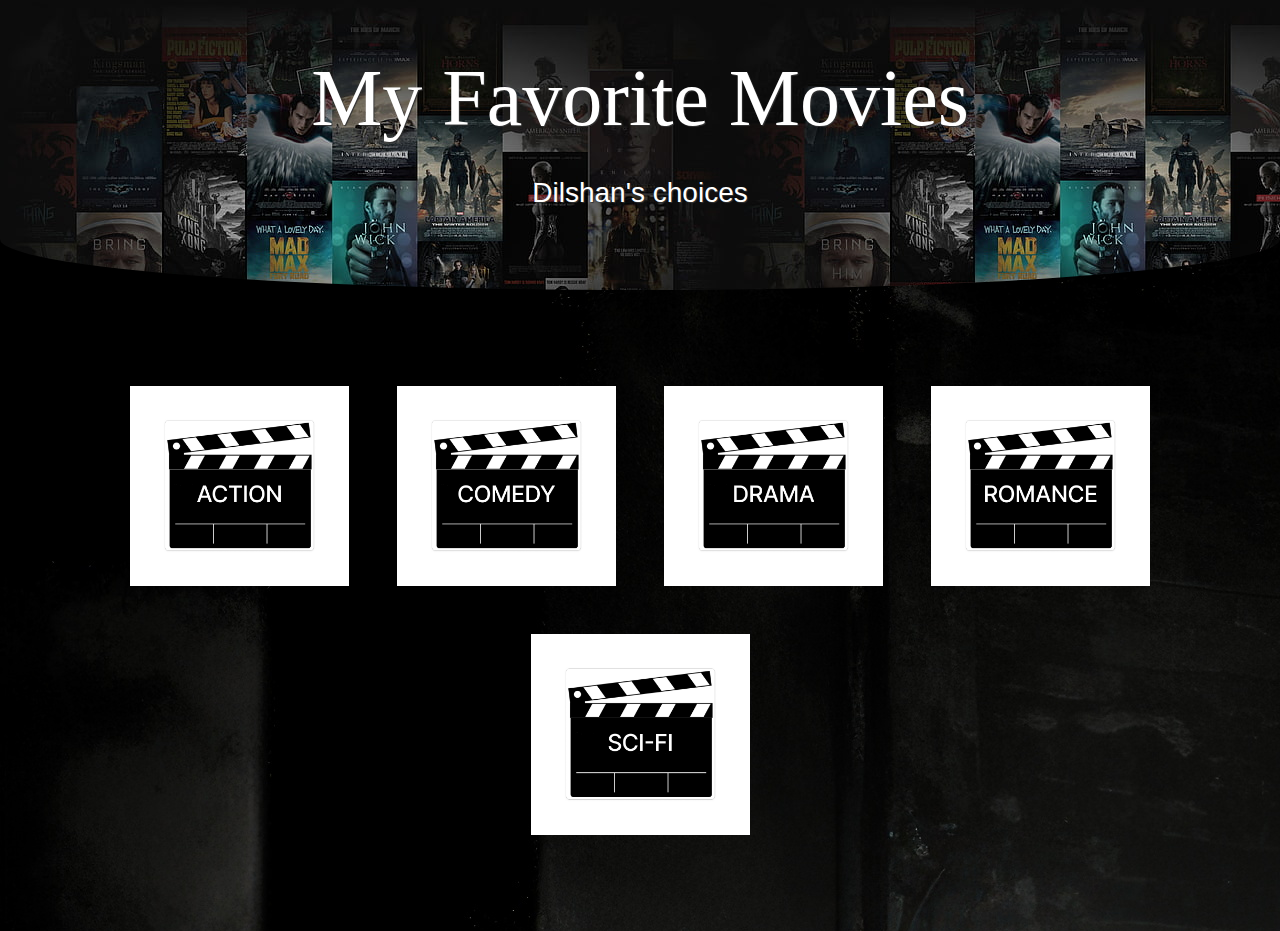
==== index.html @ 6c54ed1e "Add files via upload" ====
<!DOCTYPE html>
<html lang="en">
<head>
    <meta charset="UTF-8">
    <meta name="viewport" content="width=device-width, initial-scale=1.0">
    <title>Dilshan's top 5 movie selections</title>
    <link href="https://cdn.jsdelivr.net/npm/bootstrap@5.3.0/dist/css/bootstrap.min.css" rel="stylesheet">
    <link href="styles.css" rel="stylesheet">
    <script src="script.js"></script>
    
</head>
<body>
    <header>
        <div class="overlay">
    <h1>My Favorite Movies</h1>
    <h3>Dilshan's choices</h3>
            </div>
    </header>
    <div class="container">
        <section class="py-5">
            <div class="container px-4 px-lg-5 mt-5">
                <div class="row gx-4 gx-lg-5 row-cols-2 row-cols-md-3 row-cols-xl-4 justify-content-center">
                    <div class="col mb-5">
                        <div class="action">
                            <!-- Product image-->
                            <a href="action.html">
                                <img class="card-img-top" src="/UIUX/Genres/Action.jpg" alt="action">
                            </a>

                        </div>
                    </div>
                    <div class="col mb-5">
                        <div class="comedy">
                            <a href="comedy.html">
                            <!-- Product image-->
                            <img class="card-img-top" src="/UIUX/Genres/Comedy.jpg" alt="comedy">
                        </a>
                        </div>
                    </div>
                    <div class="col mb-5">
                        <div class="drama">
                            <a href="drama.html">
                            <!-- Product image-->
                            <img class="card-img-top" src="/UIUX/Genres/Drama.jpg" alt="drama">
                            </a>
                        </div>
                    </div>
                    <div class="col mb-5">
                        <div class="romance">
                            <a href="romance.html">
                            <!-- Product image-->
                            <img class="card-img-top" src="/UIUX/Genres/Romance.jpg" alt="romance">
                        </a>
                        </div>
                    </div>
                    <div class="col mb-5">
                        <div class="sci-fi">
                            <!-- Product image-->
                            <a href="sci-fi.html">
                            <img class="card-img-top" src="/UIUX/Genres/Sci-fi.jpg" alt="sci-fi">
                        </a>
                        </div>
                    </div>
                </div>
            </div>
        </section>
    </div>

    <script src="https://cdn.jsdelivr.net/npm/bootstrap@5.3.0/dist/js/bootstrap.bundle.min.js"></script>
</body>
</html>
---- styles.css ----
.image-container img {
    width: 100%;
    height: auto;
}

*{padding: 0; margin: 0; box-sizing: border-box;}

body{height: 900px;}
header {
	background: url('http://www.autodatz.com/wp-content/uploads/2017/05/Old-Car-Wallpapers-Hd-36-with-Old-Car-Wallpapers-Hd.jpg');
	text-align: center;
	width: 100%;
	height: auto;
	background-size: cover;
	background-attachment: fixed;
	position: relative;
	overflow: hidden;
	border-radius: 0 0 85% 85% / 30%;
}
header .overlay{
	width: 100%;
	height: 100%;
	padding: 50px;
	color: #FFF;
	text-shadow: 1px 1px 1px #333;
    background-image: url('/UIUX/movie\ background.jpg');
	
}

h1 {
	font-family: 'Dancing Script', cursive;
	font-size: 80px;
	margin-bottom: 30px;
}

h3, p {
	font-family: 'Open Sans', sans-serif;
	margin-bottom: 30px;
}

body {
	background-image: url(/UIUX/home_page_background.jpg);
}

.carousel-item img {
	margin-top: 100px;
	width: 600px; /* Example width */
	height: 800px; /* Example height */
	object-fit:contain;
}
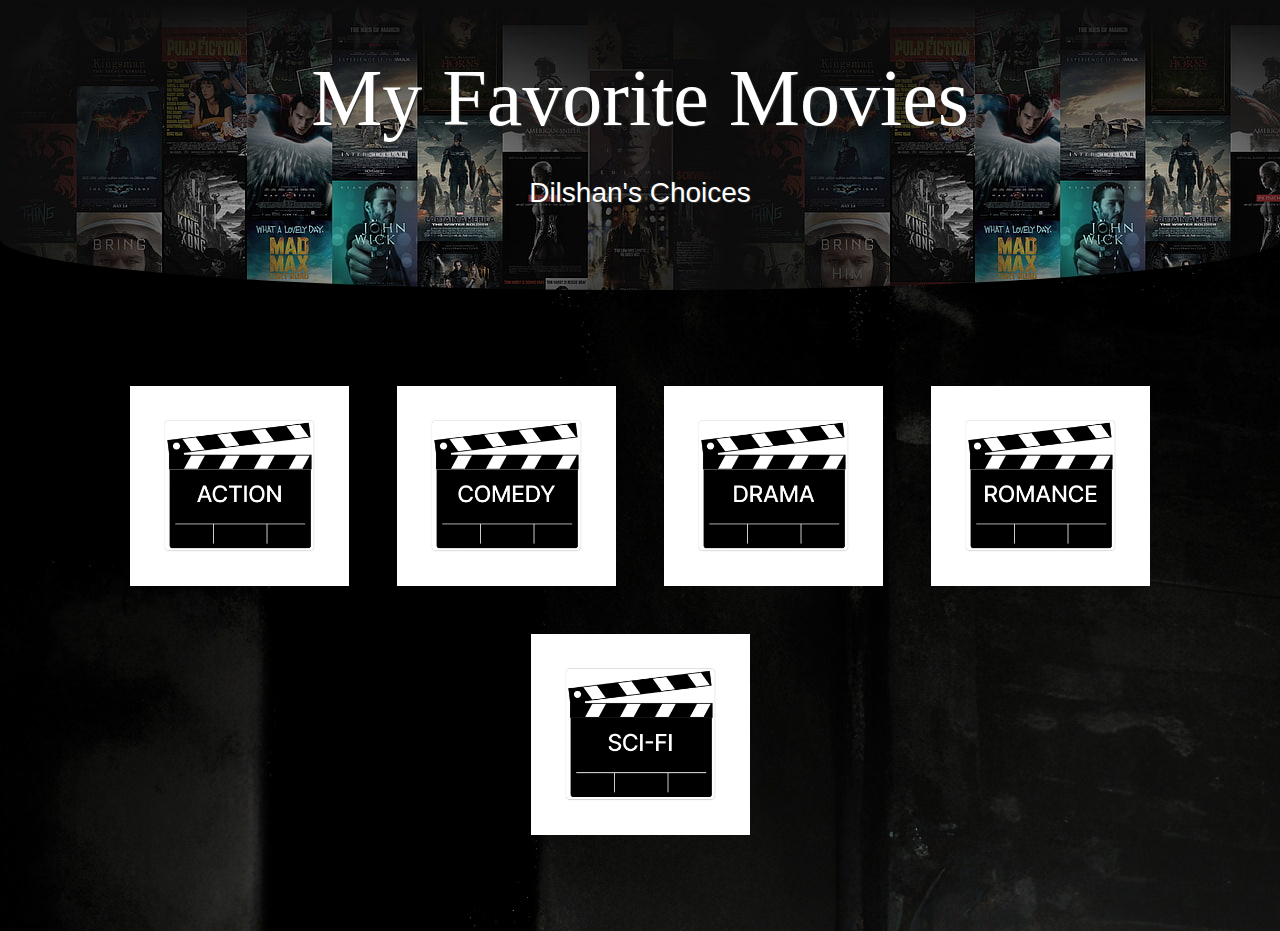
==== commit 7a8cdbc4: "Update index.html" ====
--- a/index.html
+++ b/index.html
@@ -3,62 +3,61 @@
 <head>
     <meta charset="UTF-8">
     <meta name="viewport" content="width=device-width, initial-scale=1.0">
-    <title>Dilshan's top 5 movie selections</title>
+    <title>Dilshan's Top 5 Movie Selections</title>
+    <!-- Bootstrap CSS -->
     <link href="https://cdn.jsdelivr.net/npm/bootstrap@5.3.0/dist/css/bootstrap.min.css" rel="stylesheet">
+    <!-- Custom CSS -->
     <link href="styles.css" rel="stylesheet">
-    <script src="script.js"></script>
-    
 </head>
 <body>
     <header>
         <div class="overlay">
-    <h1>My Favorite Movies</h1>
-    <h3>Dilshan's choices</h3>
-            </div>
+            <h1>My Favorite Movies</h1>
+            <h3>Dilshan's Choices</h3>
+        </div>
     </header>
     <div class="container">
         <section class="py-5">
             <div class="container px-4 px-lg-5 mt-5">
                 <div class="row gx-4 gx-lg-5 row-cols-2 row-cols-md-3 row-cols-xl-4 justify-content-center">
+                    <!-- Action -->
                     <div class="col mb-5">
                         <div class="action">
-                            <!-- Product image-->
                             <a href="action.html">
-                                <img class="card-img-top" src="/UIUX/Genres/Action.jpg" alt="action">
+                                <img class="card-img-top" src="UIUX/Genres/Action.jpg" alt="action">
                             </a>
-
                         </div>
                     </div>
+                    <!-- Comedy -->
                     <div class="col mb-5">
                         <div class="comedy">
                             <a href="comedy.html">
-                            <!-- Product image-->
-                            <img class="card-img-top" src="/UIUX/Genres/Comedy.jpg" alt="comedy">
-                        </a>
+                                <img class="card-img-top" src="UIUX/Genres/Comedy.jpg" alt="comedy">
+                            </a>
                         </div>
                     </div>
+                    <!-- Drama -->
                     <div class="col mb-5">
                         <div class="drama">
                             <a href="drama.html">
-                            <!-- Product image-->
-                            <img class="card-img-top" src="/UIUX/Genres/Drama.jpg" alt="drama">
+                                <img class="card-img-top" src="UIUX/Genres/Drama.jpg" alt="drama">
                             </a>
                         </div>
                     </div>
+                    <!-- Romance -->
                     <div class="col mb-5">
                         <div class="romance">
                             <a href="romance.html">
-                            <!-- Product image-->
-                            <img class="card-img-top" src="/UIUX/Genres/Romance.jpg" alt="romance">
-                        </a>
+                                <img class="card-img-top" src="UIUX/Genres/Romance.jpg" alt="romance">
+                            </a>
                         </div>
                     </div>
+                    <!-- Sci-Fi -->
                     <div class="col mb-5">
                         <div class="sci-fi">
-                            <!-- Product image-->
                             <a href="sci-fi.html">
-                            <img class="card-img-top" src="/UIUX/Genres/Sci-fi.jpg" alt="sci-fi">
-                        </a>
+                                <img class="card-img-top" src="UIUX/Genres/Sci-fi.jpg" alt="sci-fi">
+                            </a>
                         </div>
                     </div>
                 </div>
@@ -66,6 +65,9 @@
         </section>
     </div>
 
+    <!-- Bootstrap JS Bundle with Popper -->
     <script src="https://cdn.jsdelivr.net/npm/bootstrap@5.3.0/dist/js/bootstrap.bundle.min.js"></script>
+    <!-- Custom Script -->
+    <script src="script.js"></script>
 </body>
-</html>+</html>
